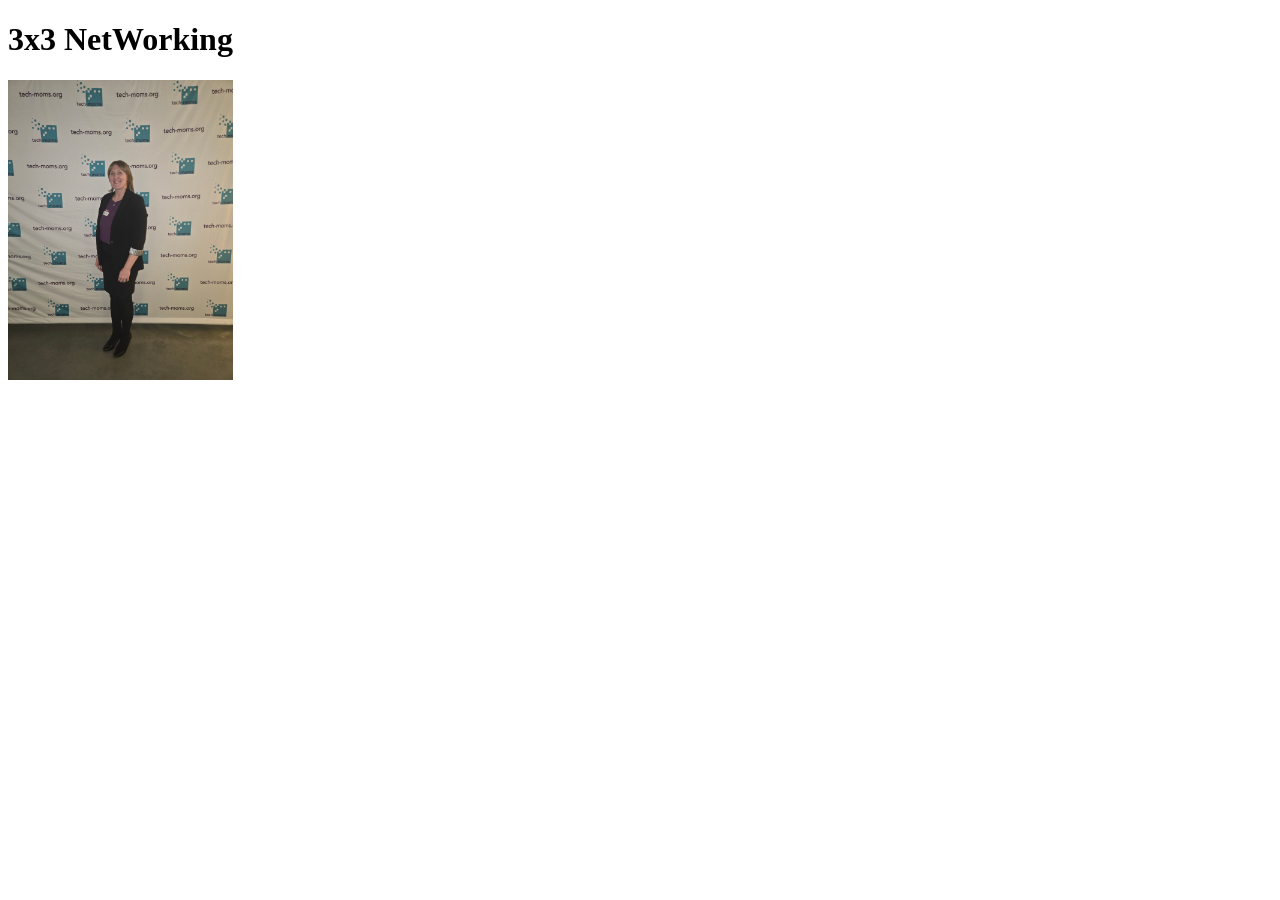
==== NetWorking.html @ 66337622 "Add files via upload first upload-- all progress so far" ====
<!DOCTYPE html>
<html lang="en">

<head>
    <meta charset="UTF-8">
    <meta name="viewport" content="width=device-width, initial-scale=1.0">
    <title>Document</title>
</head>

<body>
    <h1>3x3 NetWorking</h1>
    <img src="pictures/20260203_195404.jpg" alt="A photo of me" height="300">
</body>

</html>
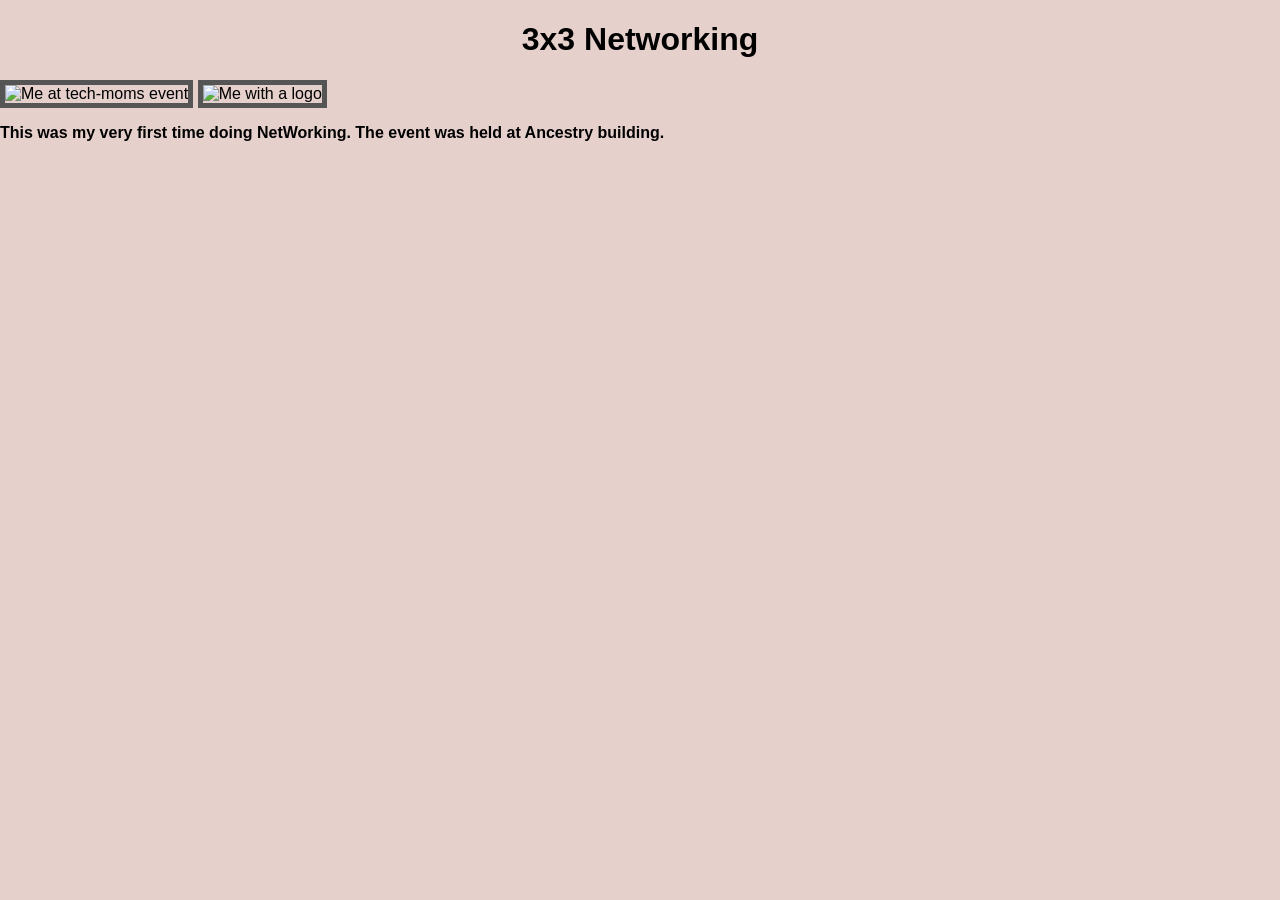
==== commit 41df0383: "added new things on my pages" ====
--- a/NetWorking.html
+++ b/NetWorking.html
@@ -1,15 +1,38 @@
 <!DOCTYPE html>
-<html lang="en">
+<lang lang="en">
 
-<head>
-    <meta charset="UTF-8">
-    <meta name="viewport" content="width=device-width, initial-scale=1.0">
-    <title>Document</title>
-</head>
+    <head>
+        <meta charset="UTF-8">
+        <meta name="viewport" content="width=device-width, initial-scale=1.0">
+        <title>Document</title>
+        <link rel="stylesheet" href="styles.css">
+    </head>
+    <style>
+        img {
+            border: 5px solid #555;
+        }
 
-<body>
-    <h1>3x3 NetWorking</h1>
-    <img src="pictures/20260203_195404.jpg" alt="A photo of me" height="300">
-</body>
+        h1 {
+            text-align: center;
+        }
 
-</html>+        body {
+            background-image: url('pictures/puzzle.jpg');
+            background-attachment: fixed;
+            background-size: cover;
+        }
+    </style>
+
+
+
+    <body>
+        <h1 style="color: black;">3x3 Networking</h1>
+        <img src="pictures/3x3.jpg" alt="Me at tech-moms event" height="300">
+        <img src="pictures/alogo.jpg" alt="Me with a logo" height="300">
+        <p style="color: black;"><b>This was my very first time doing NetWorking. The event was held at Ancestry
+                building.</p></b>
+        <p style="background-image: url('pictures/puzzle.jpg');"></p>
+
+    </body>
+
+    </html>
--- a/styles.css
+++ b/styles.css
@@ -0,0 +1,126 @@
+header {
+
+    display: flex;
+    justify-content: space-around;
+    align-items: center;
+    padding: 0%;
+}
+
+nav {
+    background-color: #7F7B82;
+    border: solid 3px #444554;
+    color: white;
+    padding: 15px 32px;
+    text-align: center;
+    text-decoration: none;
+    align-items: center;
+    margin: 100;
+    font-size: 16px;
+    cursor: pointer;
+    border-radius: 8px;
+    display: flex;
+    justify-content: space-around;
+}
+
+div {
+    font-size: 90px;
+    color: black;
+    text-align: center;
+}
+
+body {
+    font-family: 'Segoe UI', sans-serif;
+    background-color: #E5D0CC;
+    /* soft cream */
+    margin: 0;
+}
+
+/* Header */
+header {
+    text-align: center;
+    padding: 30px 15px;
+    background: #cdb4db;
+    /* soft lavender */
+    color: #3a2d4f;
+}
+
+header h1 {
+    margin: 0;
+    font-size: 1.9rem;
+}
+
+header p {
+    margin-top: 6px;
+    font-size: 14px;
+}
+
+/* Timeline */
+.timeline {
+    max-width: 600px;
+    margin: 35px auto;
+    padding-left: 40px;
+    position: relative;
+}
+
+.timeline::before {
+    content: "";
+    position: absolute;
+    left: 15px;
+    top: 0;
+    bottom: 0;
+    width: 3px;
+    background: #b5838d;
+    /* muted mauve */
+}
+
+/* Timeline Items */
+.timeline-item {
+    position: relative;
+    margin-bottom: 20px;
+}
+
+.timeline-item::before {
+    content: "";
+    position: absolute;
+    left: -28px;
+    top: 6px;
+    width: 12px;
+    height: 12px;
+    background: #b5838d;
+    border-radius: 50%;
+}
+
+/* Content Box */
+.timeline-content {
+    background: #ffffff;
+    padding: 14px;
+    border-radius: 8px;
+    box-shadow: 0 3px 8px rgba(0, 0, 0, 0.06);
+}
+
+.timeline-content h2 {
+    font-size: 15px;
+    margin: 0 0 6px 0;
+    color: #6d597a;
+    /* soft plum */
+}
+
+.timeline-content p {
+    font-size: 13px;
+    margin: 0;
+    line-height: 1.4;
+    color: #444;
+}
+
+
+
+div.scroll-container {
+    background-color: #333;
+    overflow: auto;
+    white-space: nowrap;
+    padding: 10px;
+}
+
+div.scroll-container img {
+    padding: 10px;
+}
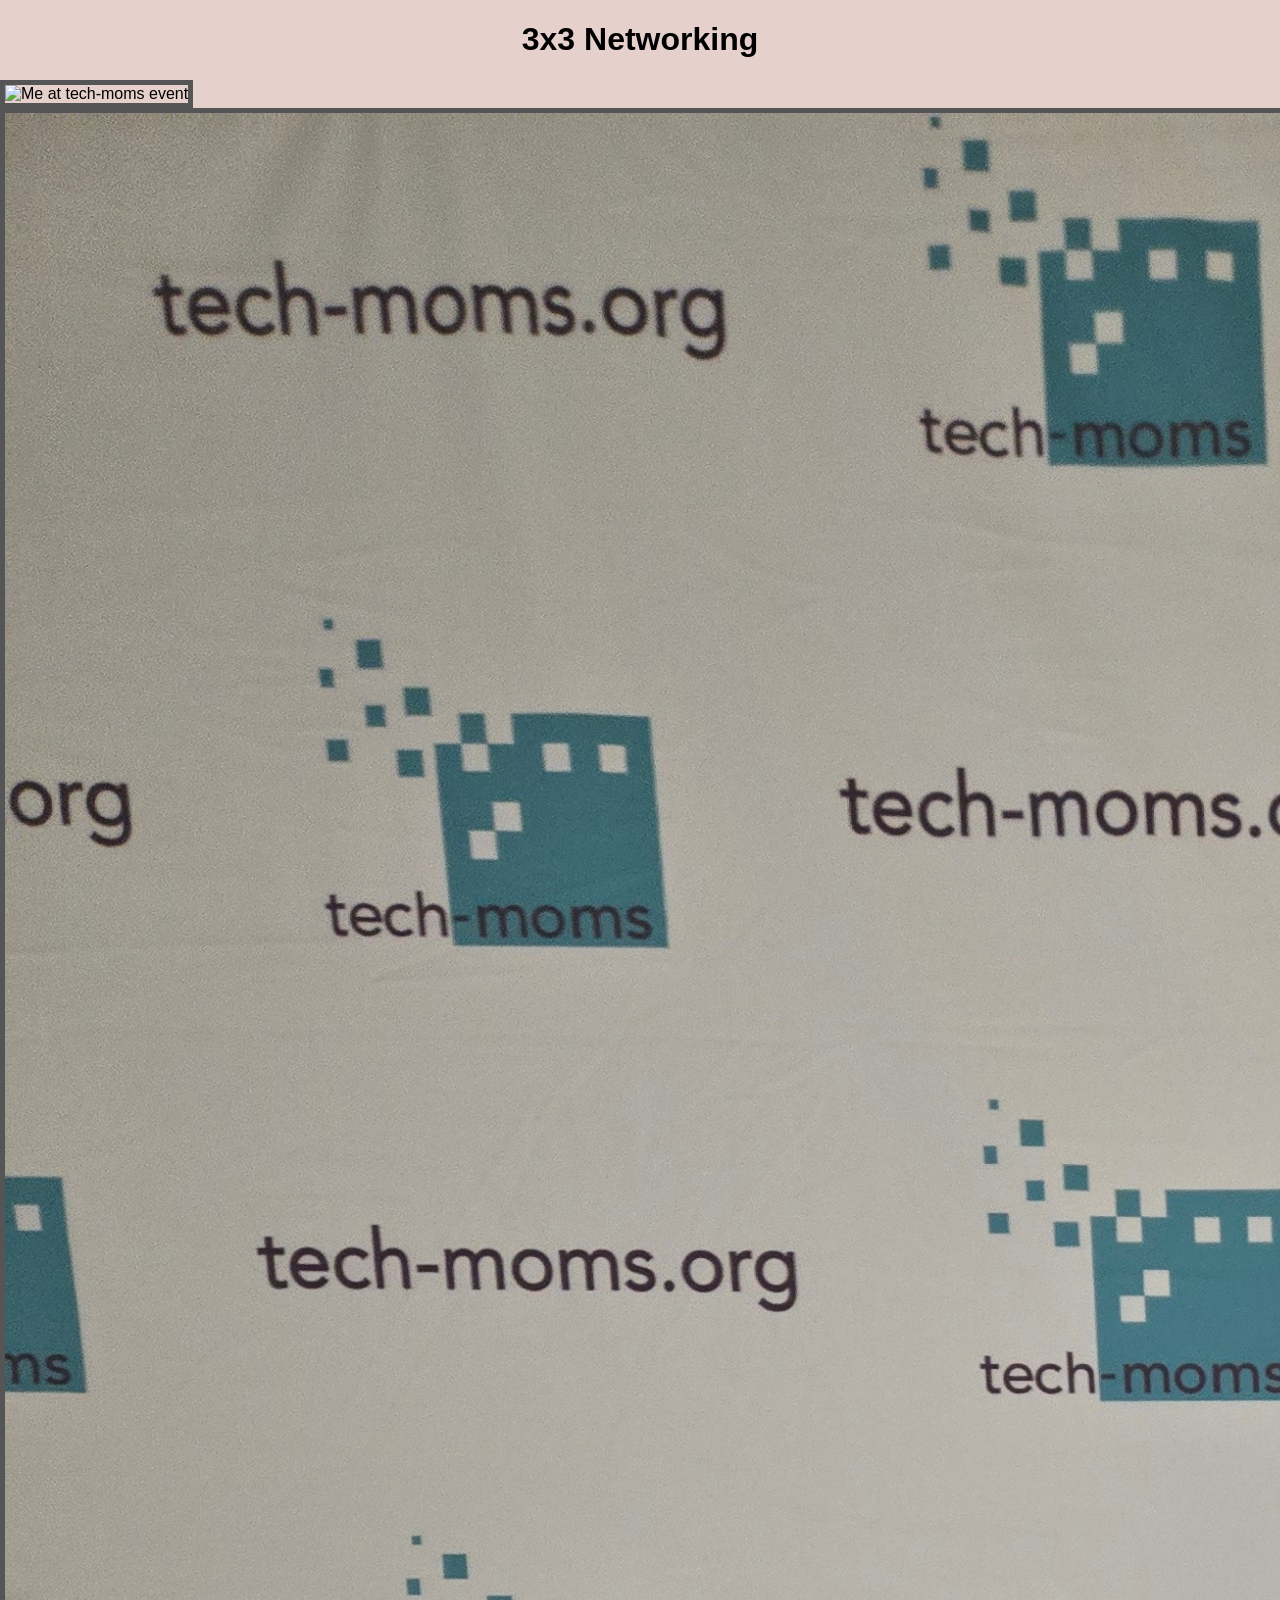
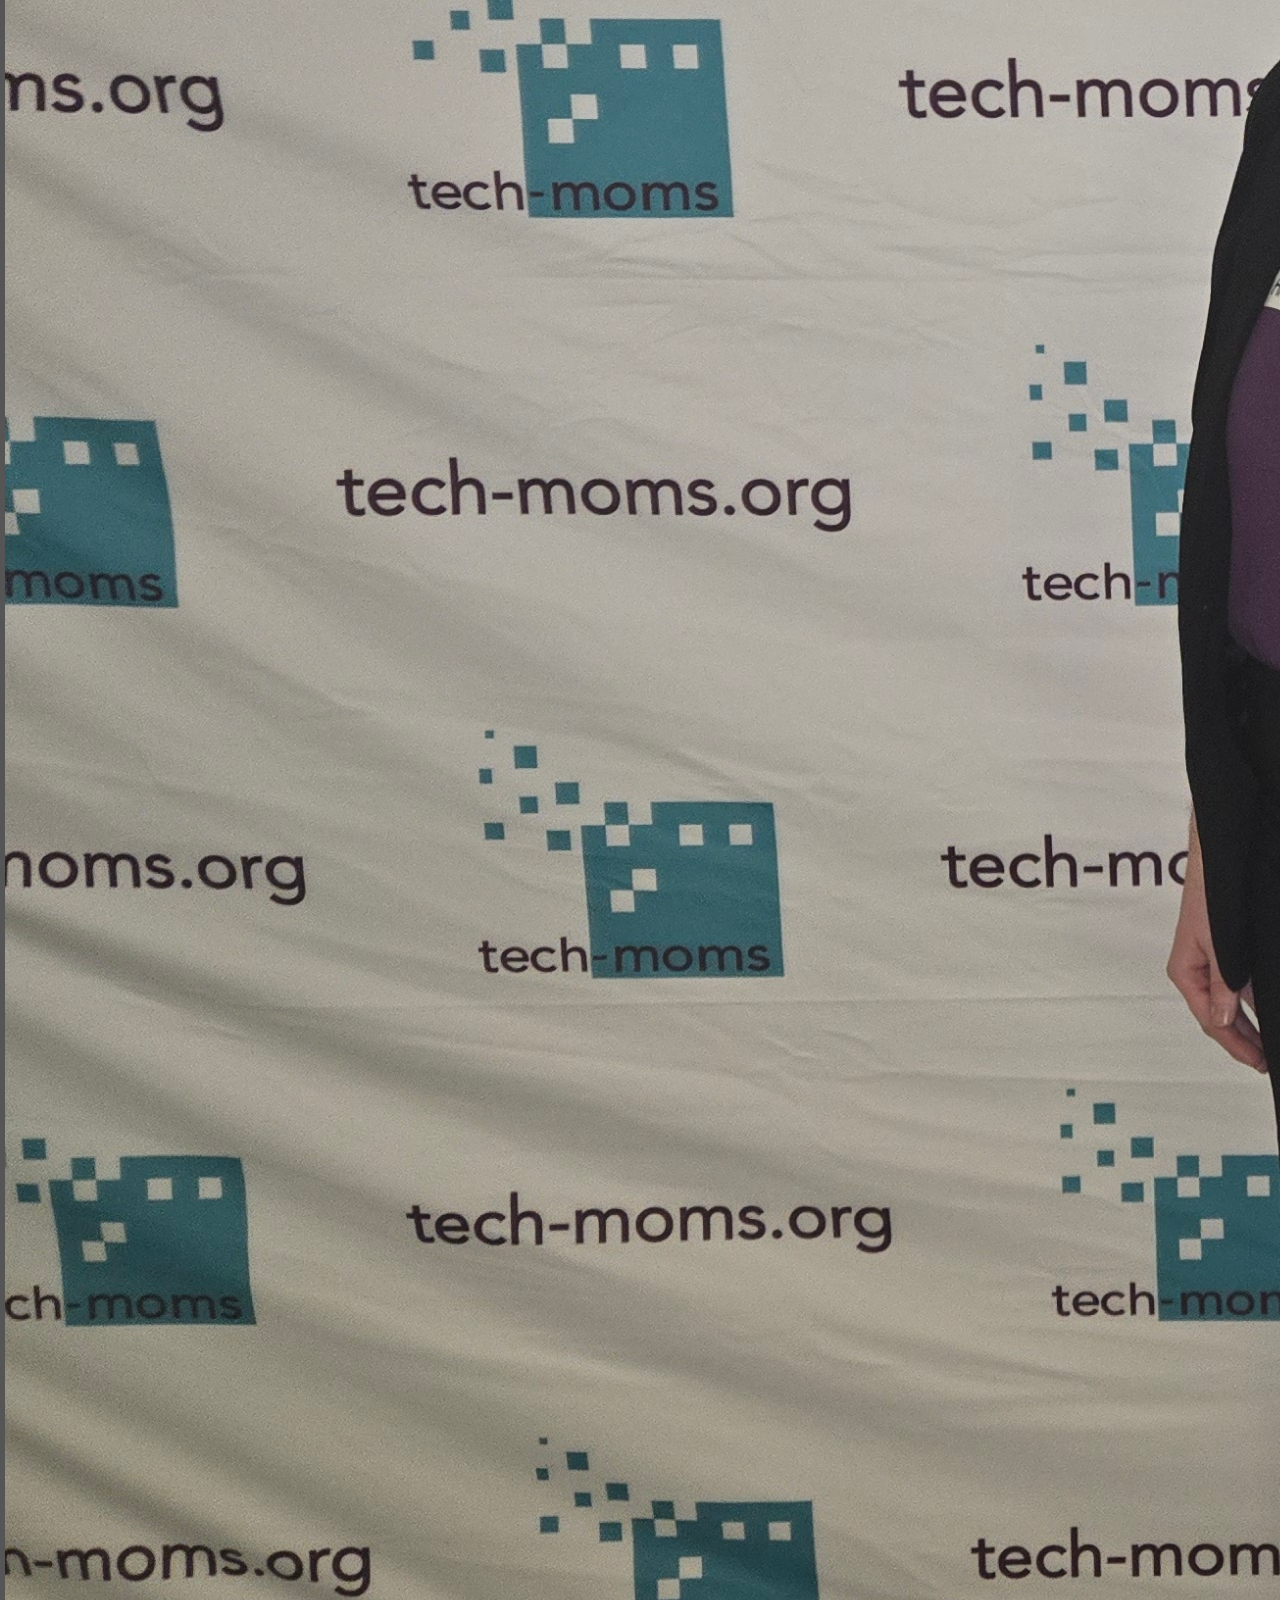
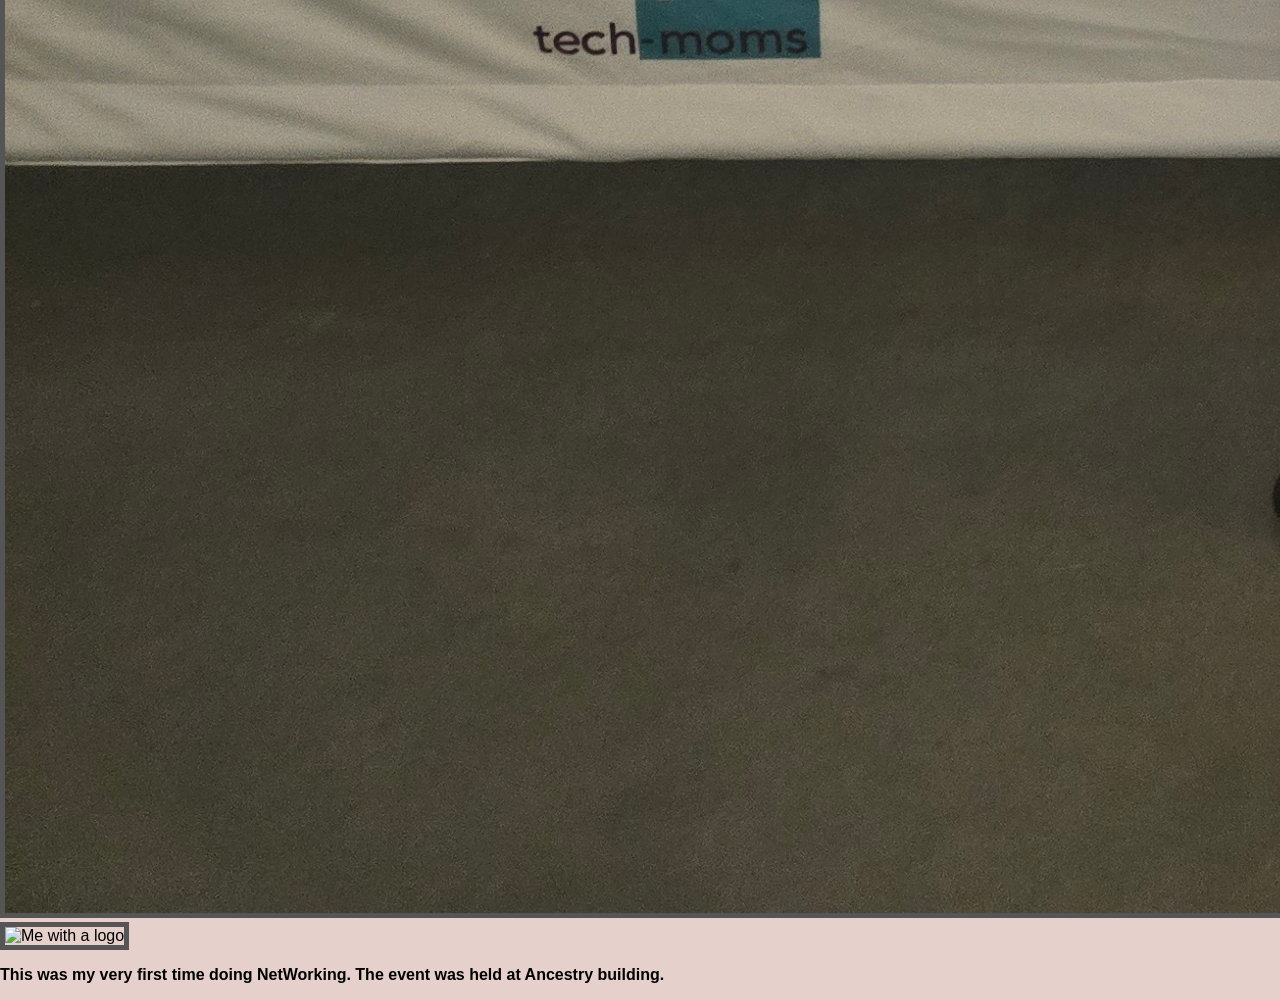
==== commit 591bac03: "testing" ====
--- a/NetWorking.html
+++ b/NetWorking.html
@@ -28,6 +28,7 @@
     <body>
         <h1 style="color: black;">3x3 Networking</h1>
         <img src="pictures/3x3.jpg" alt="Me at tech-moms event" height="300">
+        <img src="pictures/20260203_195404.jpg">
         <img src="pictures/alogo.jpg" alt="Me with a logo" height="300">
         <p style="color: black;"><b>This was my very first time doing NetWorking. The event was held at Ancestry
                 building.</p></b>
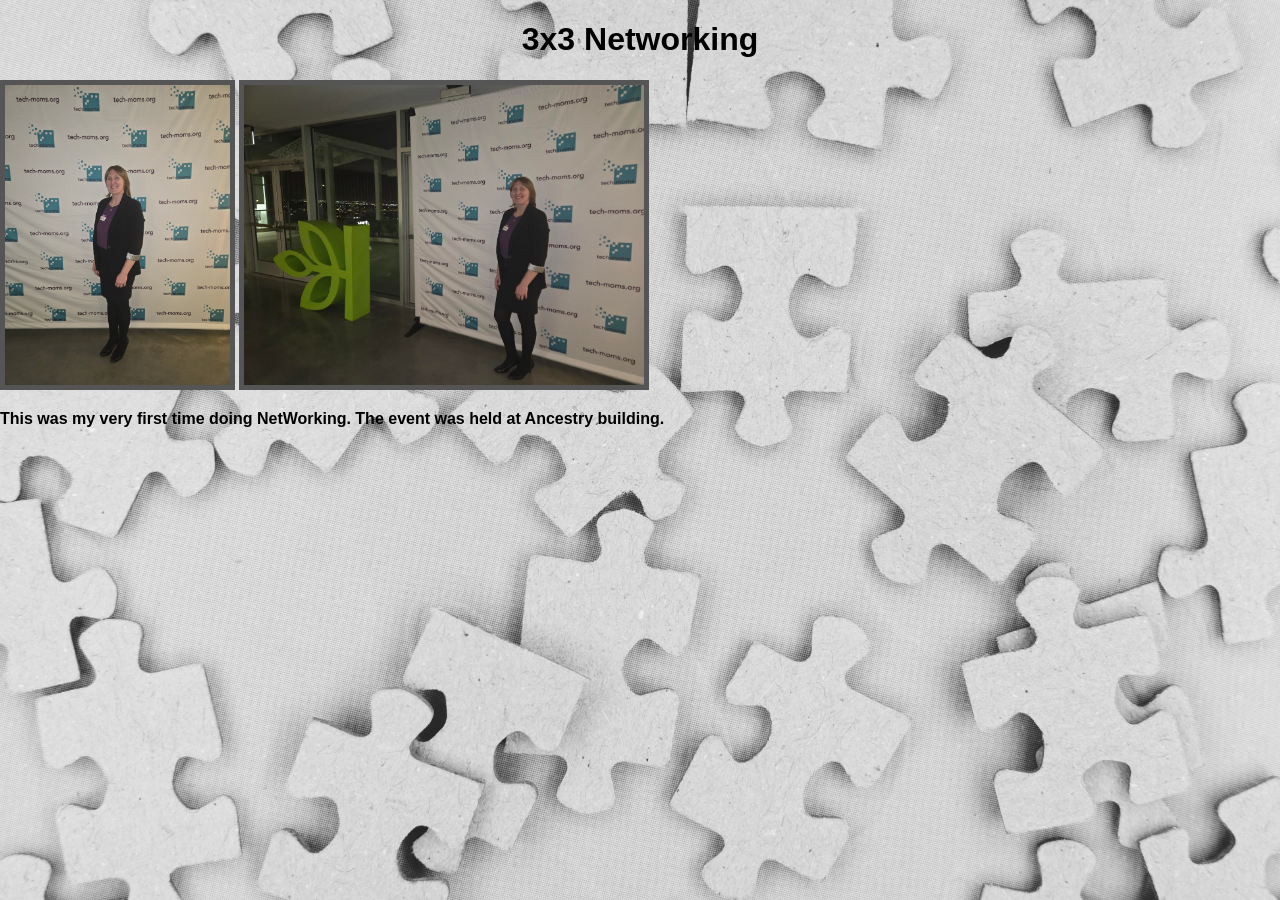
==== commit a7f749d5: "new final update" ====
--- a/NetWorking.html
+++ b/NetWorking.html
@@ -27,9 +27,8 @@
 
     <body>
         <h1 style="color: black;">3x3 Networking</h1>
-        <img src="pictures/3x3.jpg" alt="Me at tech-moms event" height="300">
-        <img src="pictures/20260203_195404.jpg">
-        <img src="pictures/alogo.jpg" alt="Me with a logo" height="300">
+        <img src="assets/3x3.jpg" alt="Me at tech-moms event" height="300">
+        <img src="assets/alogo.jpg" alt="Me with a logo" height="300">
         <p style="color: black;"><b>This was my very first time doing NetWorking. The event was held at Ancestry
                 building.</p></b>
         <p style="background-image: url('pictures/puzzle.jpg');"></p>
